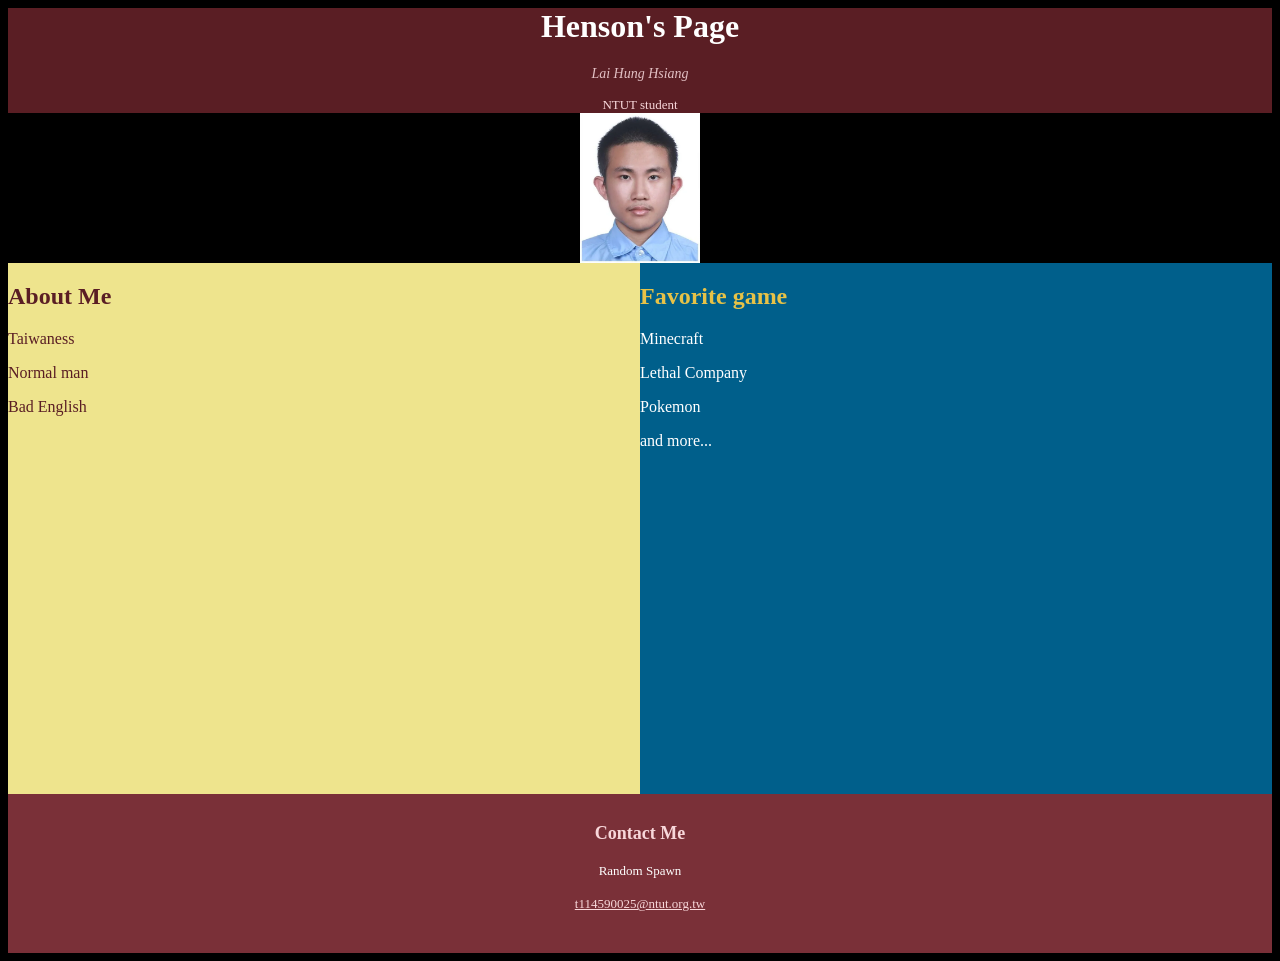
==== 20260923.html @ 765071a9 "commit message" ====
<head>
    <title>我的個人網頁</title>
    <style>
        body {
            background-color: black;
        }
        header {
            background-color:#5A1E24;
            color: #FFFFFF;
            text-align: center;
        }
        header h1 {
            font-weight: bold;
        }
        header p.subtitle {
            font-style: italic;
            font-size: 14px;
            margin: 0 0 15px 0;
            color: #E2C0C4;
        }
        header p.info {
            font-size: 13px;
            margin: 0;
            color: #F8D7DA;
        }
        .poster-section {
            background-color: #1A1D20;
            padding: 30px 20px;
            text-align: center;
        }
        .poster-image {
            background-color: #1A1D20;
            text-align: center;
        }
        .poster-caption {
            background-color: #1A1D20;
            padding: 30px 20px;
            text-align: center;
            color: #FFFFFF;
        }
        .row{
            display: flex;
            height: 60%;
        }
        .box1{
            background-color: rgb(238, 228, 141);
            width:50%;
            height: auto;
        }
        .box1 h2{
            color: #5A1E24;
        }
        .box1 p{
            color: #5A1E24;
        }
        .box2{
            background-color: rgb(0, 95, 139);
            width: 50%;
            height: auto;
        }
        .box2 h2{
            color: #e7c247;
        }
        .box2 h3{
            color: #e7c247;
        }
        .box2 p{
            color: #ffffff;
        }
        footer {
            background-color: #7A3038;
            color: #FFFFFF;
            text-align: center;
            padding: 25px 20px;
            font-size: 13px;
            line-height: 1.6;
        }
        footer h3 {
            font-size: 18px;
            margin: 0 0 10px 0;
            color: #F8D7DA;
        }
        footer a {
            color: #F8D7DA;
            text-decoration: underline;
        }
    </style>
</head>
<body>
    <header>
        <h1>Henson's Page</h1>
        <p class="subtitle">Lai Hung Hsiang</p>
        <p class="info">NTUT student</p>
    </header>
    <img src="H126429165.png" width="120" height="150" style="display: block; margin: 0 auto;">
    <div class="row">
        <div class="box1">
            <h2>About Me</h2>
            <p>Taiwaness</p>
            <p>Normal man</p>
            <p>Bad English</p>
        </div>
        <div class="box2">
            <h2>Favorite game</h2>
            <p>Minecraft</p>
            <p>Lethal Company</p>
            <p>Pokemon</p>
            <p>and more...</p>
        </div>
    </div>
    <footer>
        <h3>Contact Me</h3>
        <p>
            Random Spawn
        </p>
        <p>
            <a href="mailto:t114590025@ntut.org.tw">t114590025@ntut.org.tw</a>
        </p>
    </footer>

</body>
</html>
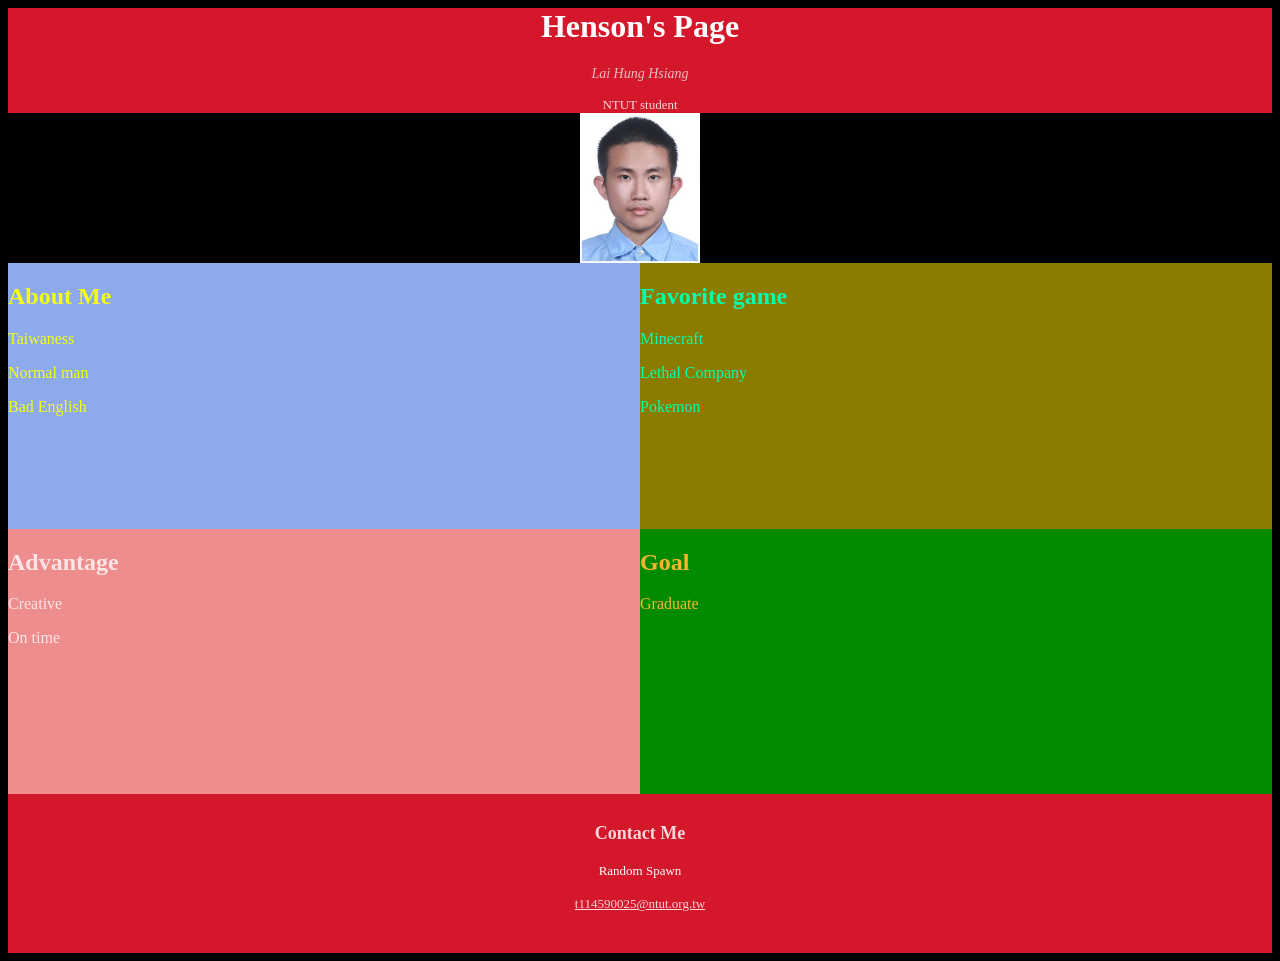
==== commit 4b256e95: "commit message" ====
--- a/20260923.html
+++ b/20260923.html
@@ -5,7 +5,7 @@
             background-color: black;
         }
         header {
-            background-color:#5A1E24;
+            background-color:#d4172a;
             color: #FFFFFF;
             text-align: center;
         }
@@ -40,35 +40,60 @@
         }
         .row{
             display: flex;
-            height: 60%;
+            height: 30%;
         }
         .box1{
-            background-color: rgb(238, 228, 141);
+            background-color: rgb(141, 170, 238);
             width:50%;
             height: auto;
         }
         .box1 h2{
-            color: #5A1E24;
+            color: #f3ff0e;
         }
         .box1 p{
-            color: #5A1E24;
+            color: #f3ff0e;
         }
         .box2{
-            background-color: rgb(0, 95, 139);
+            background-color: rgb(139, 123, 0);
             width: 50%;
             height: auto;
         }
         .box2 h2{
-            color: #e7c247;
+            color: #03ffaf;
         }
         .box2 h3{
-            color: #e7c247;
+            color: #03ffaf;
         }
         .box2 p{
-            color: #ffffff;
+            color: #03ffaf;
+        }
+        .box3{
+            background-color: rgb(238, 141, 141);
+            width:50%;
+            height: auto;
+        }
+        .box3 h2{
+            color: #fde5e7;
+        }
+        .box3 p{
+            color: #fde5e7;
+        }
+        .box4{
+            background-color: rgb(2, 139, 0);
+            width: 50%;
+            height: auto;
+        }
+        .box4 h2{
+            color: #f9b52c;
+        }
+        .box4 h3{
+            color: #f9b52c;
+        }
+        .box4 p{
+            color: #f9b52c;
         }
         footer {
-            background-color: #7A3038;
+            background-color: #d4172a;
             color: #FFFFFF;
             text-align: center;
             padding: 25px 20px;
@@ -105,7 +130,17 @@
             <p>Minecraft</p>
             <p>Lethal Company</p>
             <p>Pokemon</p>
-            <p>and more...</p>
+        </div>
+    </div>
+    <div class="row">
+        <div class="box3">
+            <h2>Advantage</h2>
+            <p>Creative</p>
+            <p>On time</p>
+        </div>
+        <div class="box4">
+            <h2>Goal</h2>
+            <p>Graduate</p>
         </div>
     </div>
     <footer>
